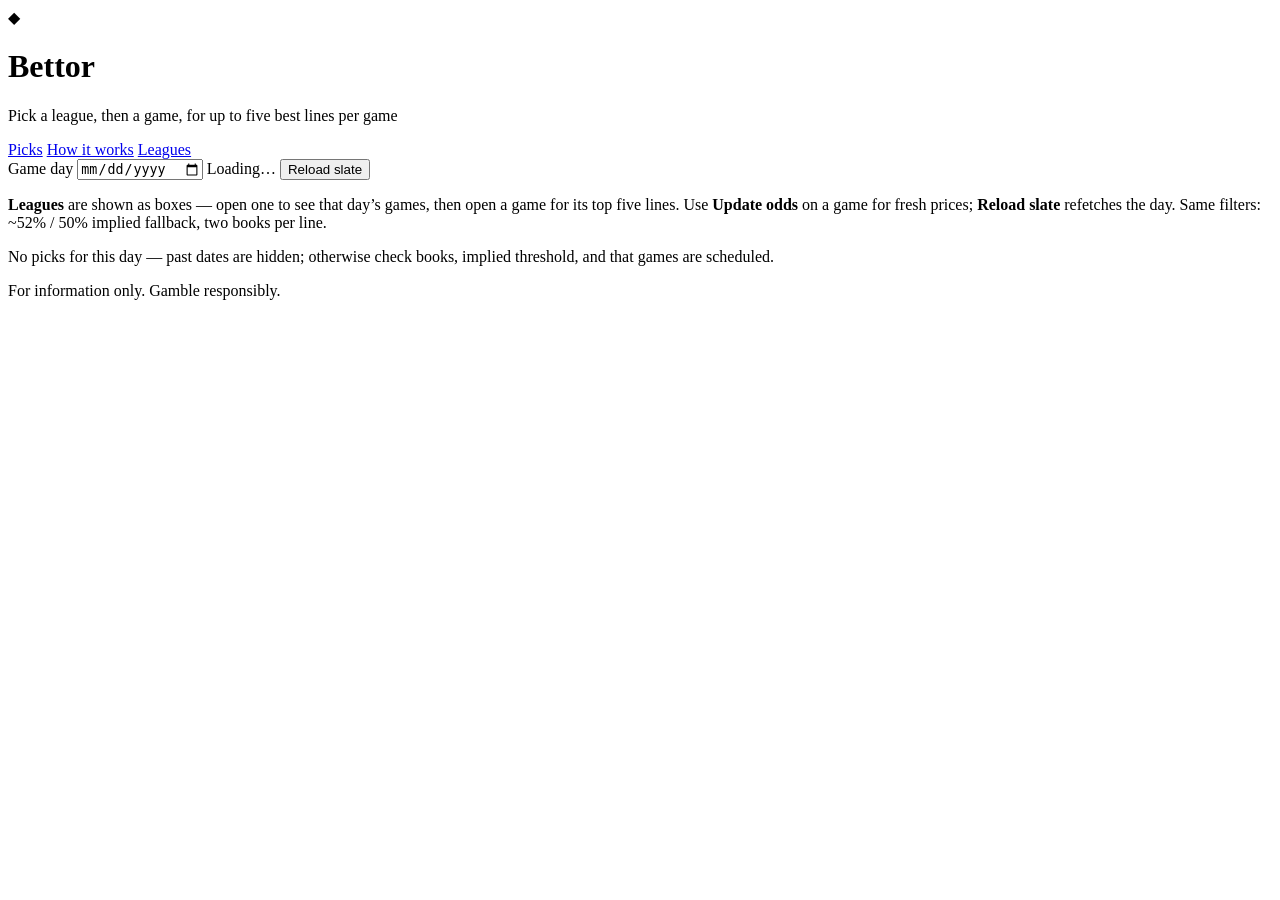
==== frontend/index.html @ 0a6ccd37 "reorg front and backend" ====
<!DOCTYPE html>
<html lang="en">
  <head>
    <meta charset="utf-8" />
    <meta name="viewport" content="width=device-width, initial-scale=1" />
    <title>Bettor — Daily line picks</title>
    <link rel="icon" href="/favicon.ico" type="image/svg+xml" />
    <link rel="preconnect" href="https://fonts.googleapis.com" />
    <link rel="preconnect" href="https://fonts.gstatic.com" crossorigin />
    <link
      href="https://fonts.googleapis.com/css2?family=DM+Sans:ital,opsz,wght@0,9..40,400;0,9..40,500;0,9..40,600;0,9..40,700;1,9..40,500&family=JetBrains+Mono:wght@500&display=swap"
      rel="stylesheet"
    />
    <link rel="stylesheet" href="/assets/styles.css" />
  </head>
  <body>
    <div class="bg-grid"></div>
    <header class="header">
      <div class="brand">
        <span class="logo" aria-hidden="true">◆</span>
        <div>
          <h1>Bettor</h1>
          <p class="tagline">Pick a league, then a game, for up to five best lines per game</p>
        </div>
      </div>
      <nav class="site-nav" aria-label="Site">
        <a href="/" class="nav-tab nav-tab-active" aria-current="page">Picks</a>
        <a href="/how-it-works" class="nav-tab">How it works</a>
        <a href="/supported-leagues" class="nav-tab">Leagues</a>
      </nav>
      <div class="header-actions">
        <label class="date-field">
          <span class="date-label">Game day</span>
          <input type="date" id="game-date" class="date-input" />
        </label>
        <span id="status-pill" class="pill pill-muted">Loading…</span>
        <button type="button" id="refresh" class="btn">Reload slate</button>
      </div>
    </header>

    <section class="explain">
      <p>
        <strong>Leagues</strong> are shown as boxes — open one to see that day’s
        games, then open a game for its top five lines. Use <strong>Update odds</strong>
        on a game for fresh prices; <strong>Reload slate</strong> refetches the day.
        Same filters: ~52% / 50% implied fallback, two books per line.
      </p>
    </section>

    <main>
      <div id="error" class="banner banner-error hidden" role="alert"></div>
      <div id="odds-api-banner" class="banner banner-warn hidden" role="status"></div>
      <div id="demo-banner" class="banner banner-warn hidden"></div>
      <div id="relaxed-banner" class="banner banner-warn hidden" role="status"></div>
      <div id="stale-slate-banner" class="banner banner-warn hidden" role="status"></div>
      <div id="cards" class="cards" aria-live="polite"></div>
      <p id="empty" class="empty hidden">
        No picks for this day — past dates are hidden; otherwise check books,
        implied threshold, and that games are scheduled.
      </p>
    </main>

    <footer class="footer">
      <span>For information only. Gamble responsibly.</span>
    </footer>

    <script src="/assets/js/app.js" type="module"></script>
  </body>
</html>
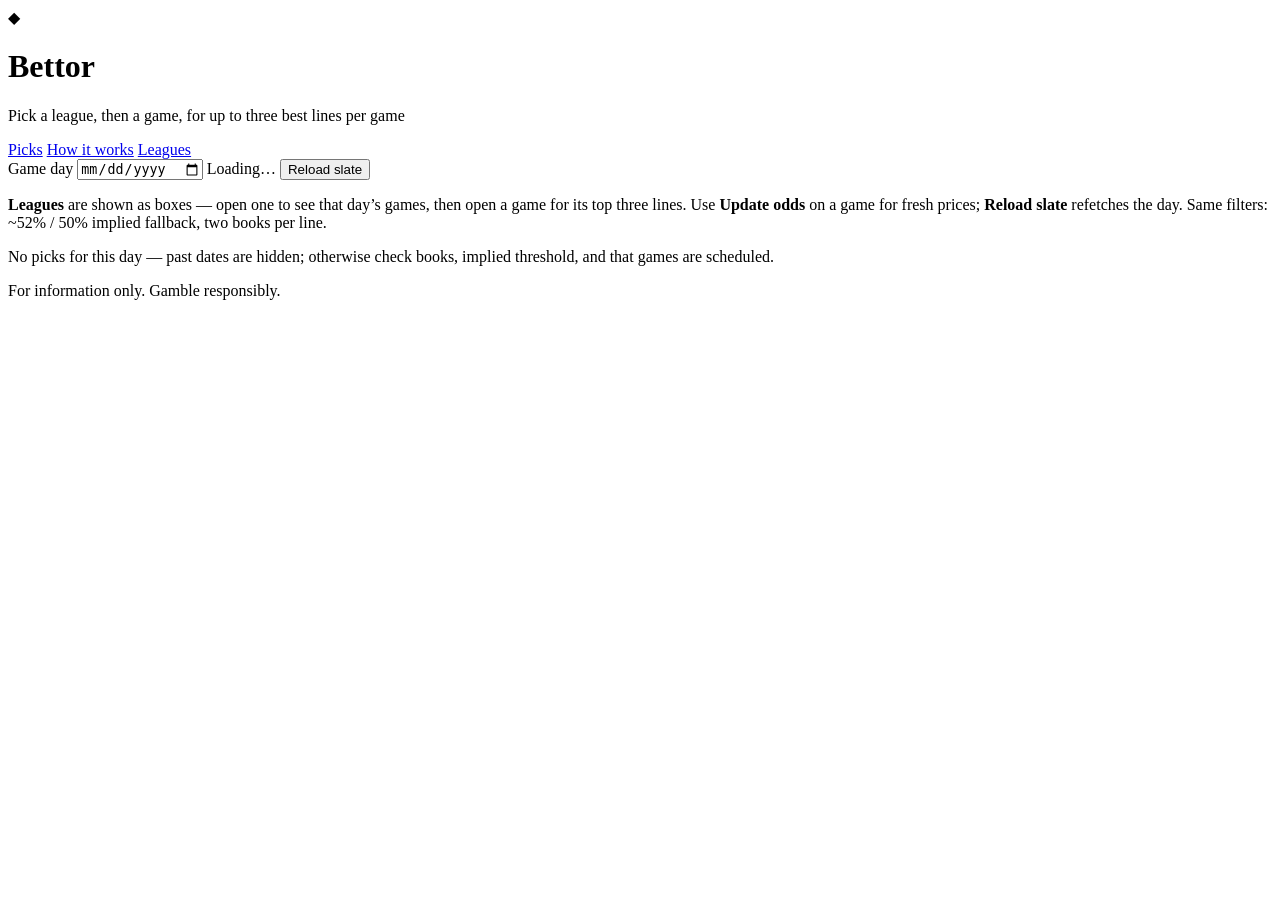
==== commit 5218a336: "going to show top3 bets instead of top 5 bets" ====
--- a/frontend/index.html
+++ b/frontend/index.html
@@ -20,7 +20,7 @@
         <span class="logo" aria-hidden="true">◆</span>
         <div>
           <h1>Bettor</h1>
-          <p class="tagline">Pick a league, then a game, for up to five best lines per game</p>
+          <p class="tagline">Pick a league, then a game, for up to three best lines per game</p>
         </div>
       </div>
       <nav class="site-nav" aria-label="Site">
@@ -41,7 +41,7 @@
     <section class="explain">
       <p>
         <strong>Leagues</strong> are shown as boxes — open one to see that day’s
-        games, then open a game for its top five lines. Use <strong>Update odds</strong>
+        games, then open a game for its top three lines. Use <strong>Update odds</strong>
         on a game for fresh prices; <strong>Reload slate</strong> refetches the day.
         Same filters: ~52% / 50% implied fallback, two books per line.
       </p>
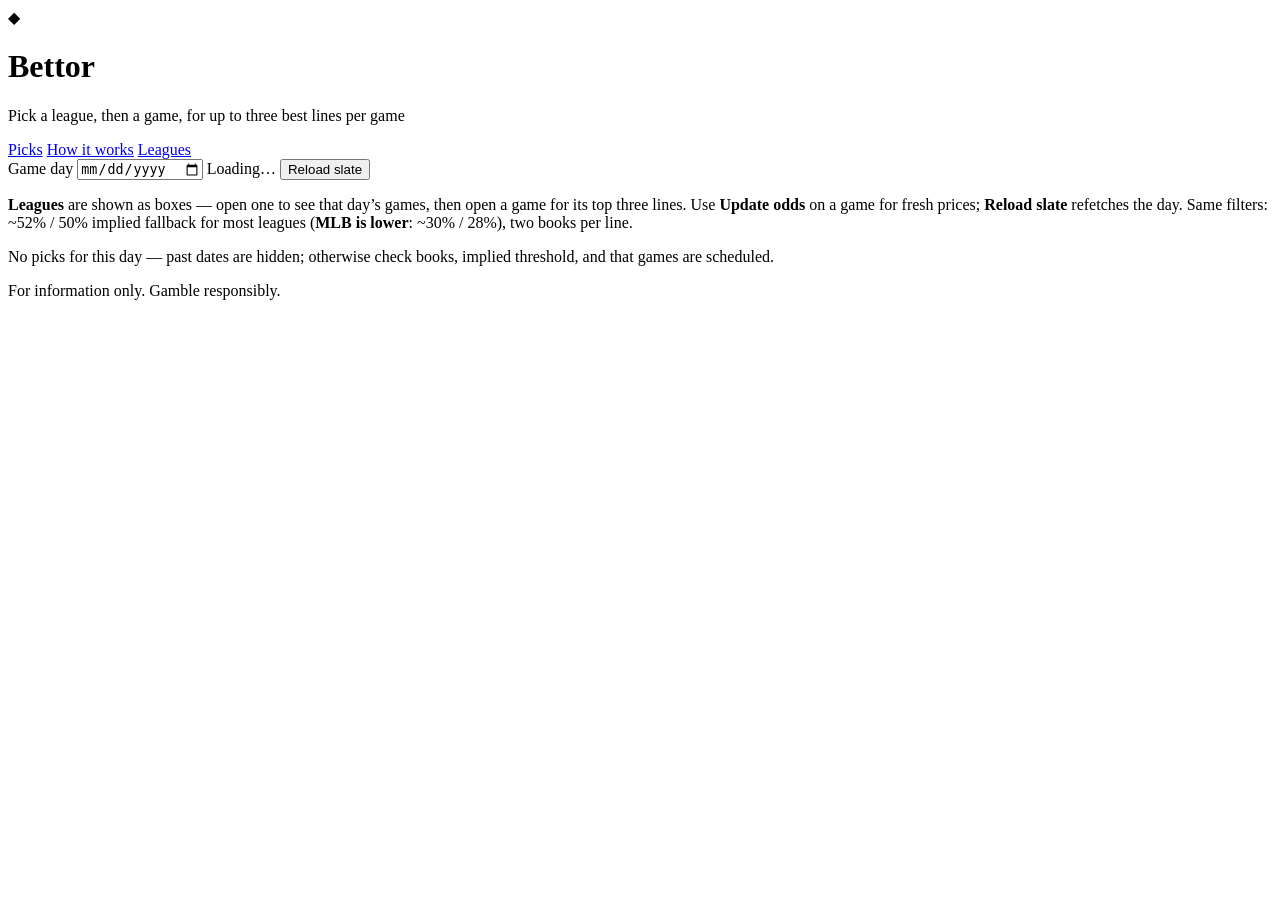
==== commit 2fbec3ba: "docker changes" ====
--- a/frontend/index.html
+++ b/frontend/index.html
@@ -4,7 +4,7 @@
     <meta charset="utf-8" />
     <meta name="viewport" content="width=device-width, initial-scale=1" />
     <title>Bettor — Daily line picks</title>
-    <link rel="icon" href="/favicon.ico" type="image/svg+xml" />
+    <link rel="icon" href="/favicon.svg" type="image/svg+xml" />
     <link rel="preconnect" href="https://fonts.googleapis.com" />
     <link rel="preconnect" href="https://fonts.gstatic.com" crossorigin />
     <link
@@ -43,7 +43,8 @@
         <strong>Leagues</strong> are shown as boxes — open one to see that day’s
         games, then open a game for its top three lines. Use <strong>Update odds</strong>
         on a game for fresh prices; <strong>Reload slate</strong> refetches the day.
-        Same filters: ~52% / 50% implied fallback, two books per line.
+        Same filters: ~52% / 50% implied fallback for most leagues
+        (<strong>MLB is lower</strong>: ~30% / 28%), two books per line.
       </p>
     </section>
 
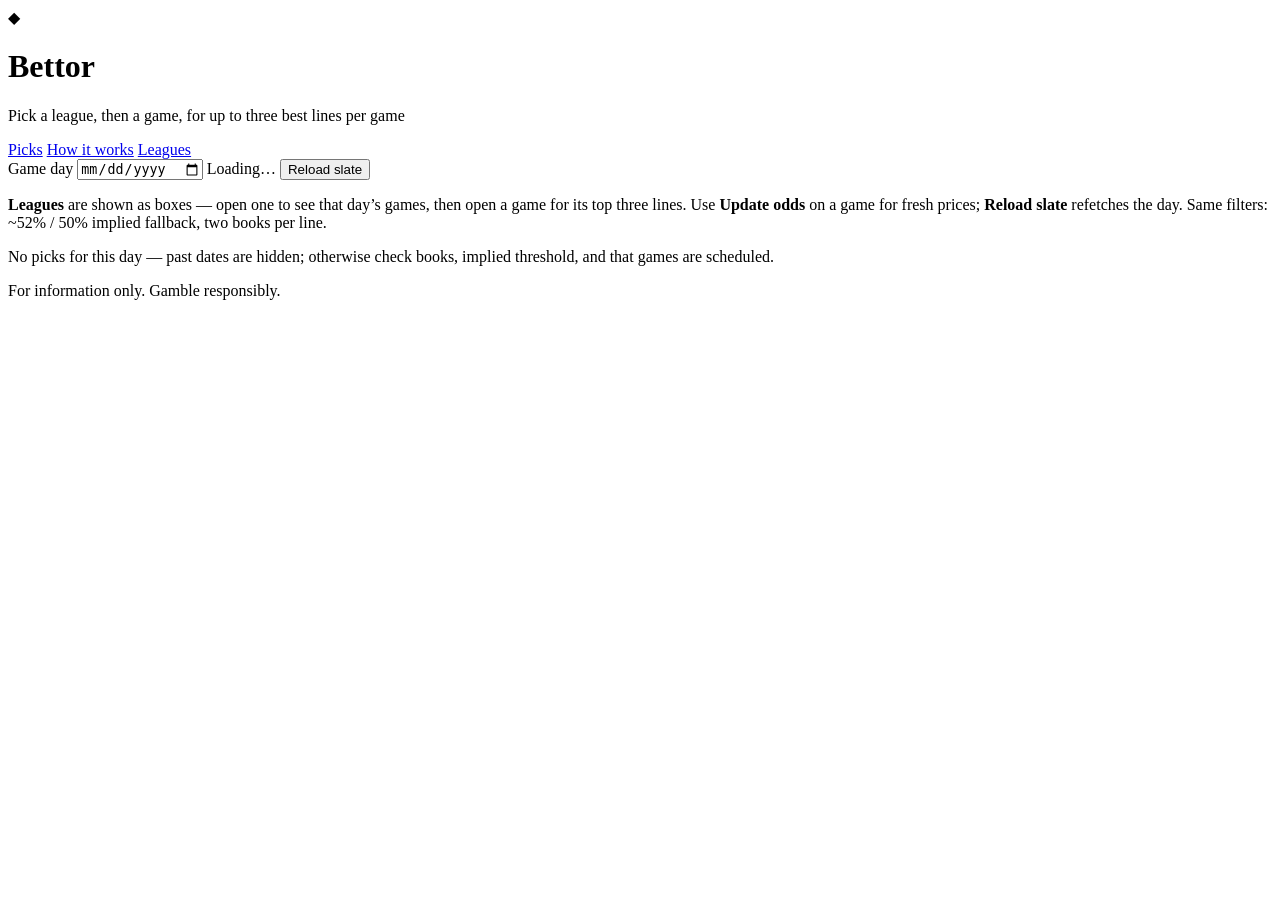
==== commit ea614085: "added support for historical data for nba picks" ====
--- a/frontend/index.html
+++ b/frontend/index.html
@@ -8,8 +8,8 @@
     <link rel="preconnect" href="https://fonts.googleapis.com" />
     <link rel="preconnect" href="https://fonts.gstatic.com" crossorigin />
     <link
+      rel="stylesheet"
       href="https://fonts.googleapis.com/css2?family=DM+Sans:ital,opsz,wght@0,9..40,400;0,9..40,500;0,9..40,600;0,9..40,700;1,9..40,500&family=JetBrains+Mono:wght@500&display=swap"
-      rel="stylesheet"
     />
     <link rel="stylesheet" href="/assets/styles.css" />
   </head>
@@ -43,8 +43,7 @@
         <strong>Leagues</strong> are shown as boxes — open one to see that day’s
         games, then open a game for its top three lines. Use <strong>Update odds</strong>
         on a game for fresh prices; <strong>Reload slate</strong> refetches the day.
-        Same filters: ~52% / 50% implied fallback for most leagues
-        (<strong>MLB is lower</strong>: ~30% / 28%), two books per line.
+        Same filters: ~52% / 50% implied fallback, two books per line.
       </p>
     </section>
 
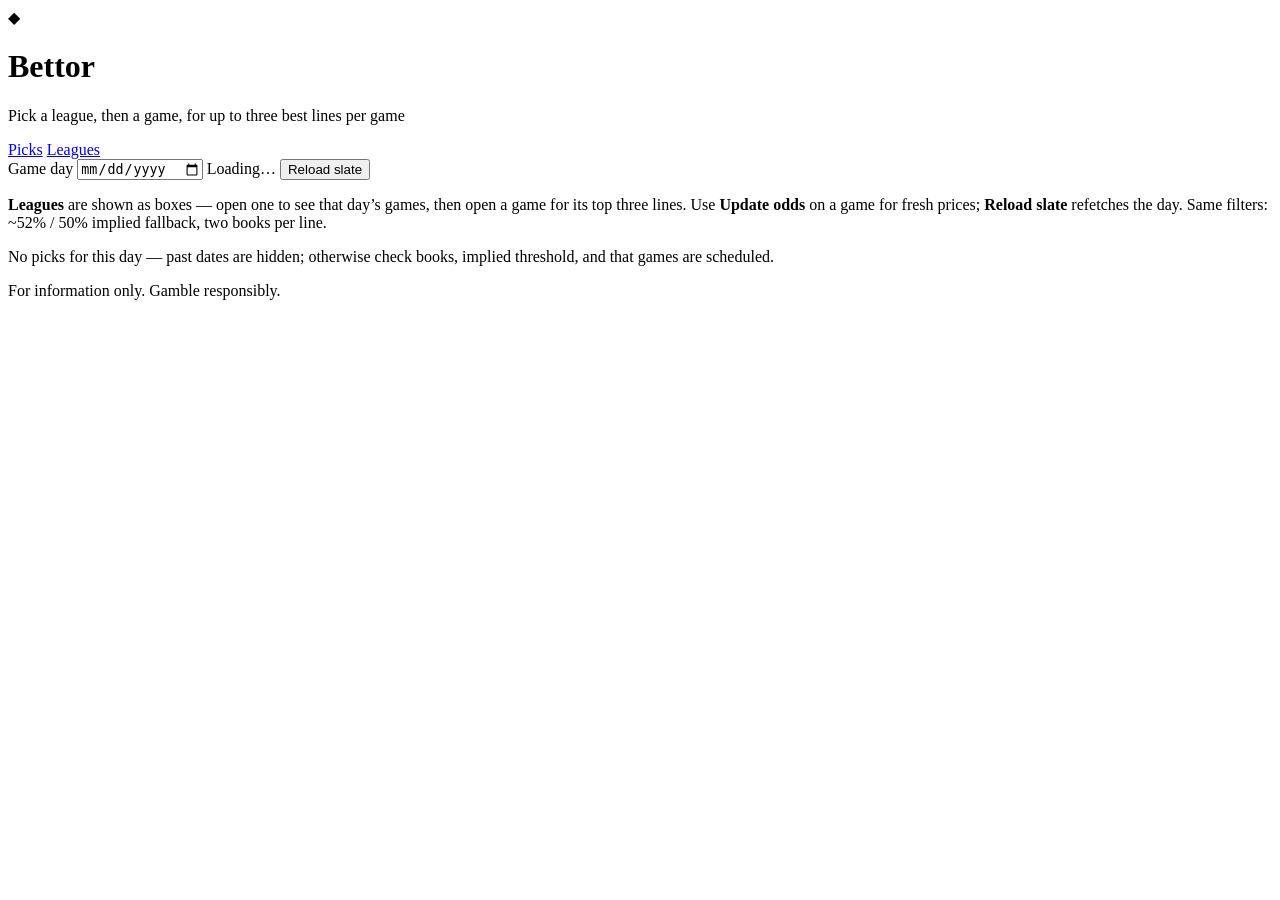
==== commit 3c35073e: "Remove How It Works page; point to Linear docs Move pick-ranking documentation out of the public UI " ====
--- a/frontend/index.html
+++ b/frontend/index.html
@@ -25,7 +25,6 @@
       </div>
       <nav class="site-nav" aria-label="Site">
         <a href="/" class="nav-tab nav-tab-active" aria-current="page">Picks</a>
-        <a href="/how-it-works" class="nav-tab">How it works</a>
         <a href="/supported-leagues" class="nav-tab">Leagues</a>
       </nav>
       <div class="header-actions">
